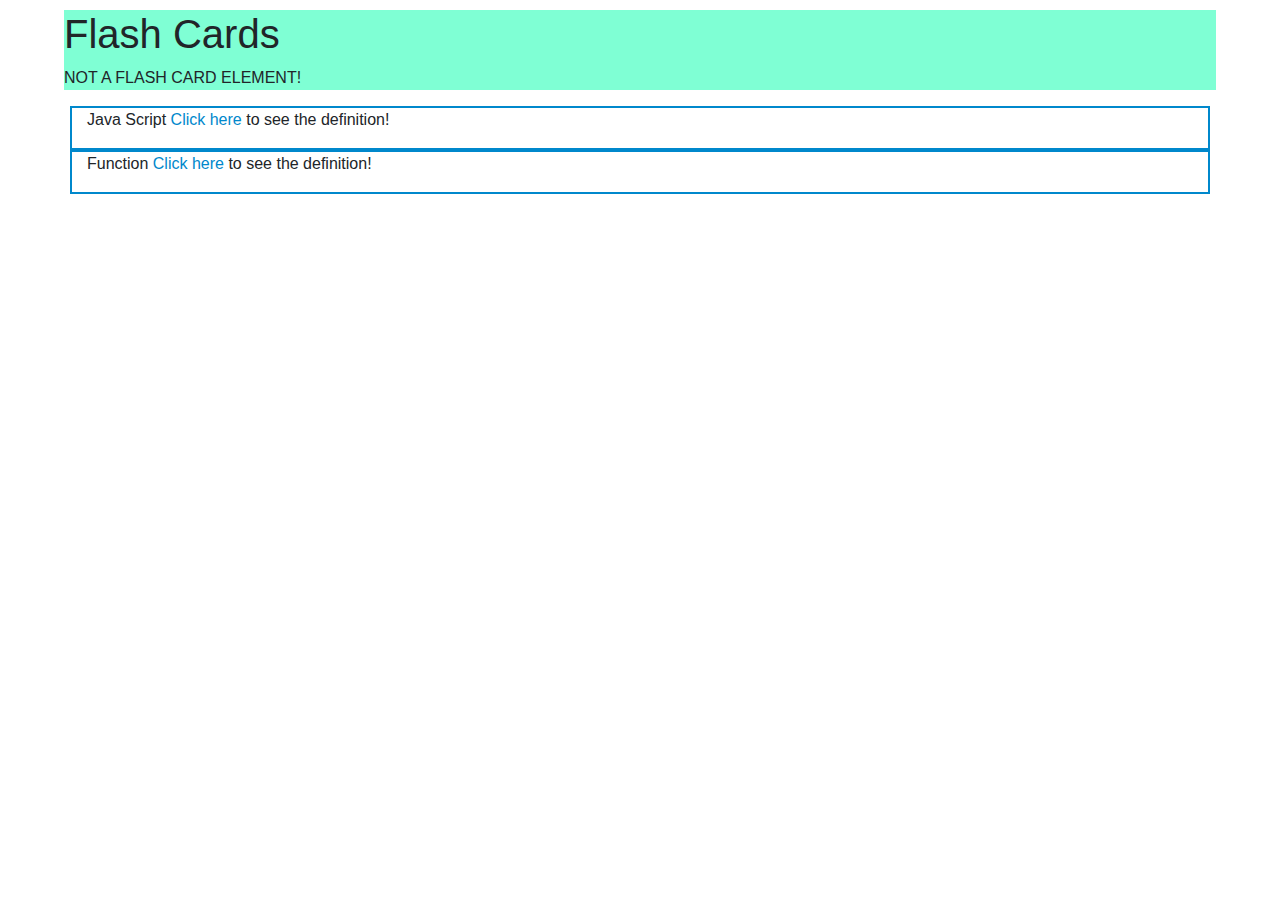
==== index.html @ 426a5155 "div boxes added" ====
<!DOCTYPE html>
<html lang="en-US">
<head>
  <link href="css/bootstrap.css" rel="stylesheet" type="text/css">
  <link href="css/styles.css" rel="stylesheet" type="text/css">
  <script src="js/jquery-3.6.0.js"></script>
  <script src="js/scripts.js"></script>
  <title>Talk to the web page</title>
</head>
<body>
  <div class="intro">
    <h1>Flash Cards</h1>
    <p>
      NOT A FLASH CARD ELEMENT!
    </p>
  </div>
  <div class="container">
    <div id="js-hidden">
      <p>
        Java Script <span class="clickable">Click here</span> to see the definition!
      </p>
    </div>
    <div id="js-showing">
      <p>
        I am a java script definition! its a a very cool thing to be! <span class="clickable">Click here to hide</span> the definition again.
      </p>
    </div>
  </div>
  <div class="container">
    <div id="fun-hidden">
      <p>
        Function <span class="clickable">Click here</span> to see the definition!
      </p>
    </div>
    <div id="fun-showing">
      <p>
        I am a Function definition! its a a very cool thing to be! <span class="clickable">Click here to hide</span> the definition again.
      </p>
    </div>
  </div>
</body>
</html>
---- css/styles.css ----
#js-showing {
  display: none;
}

#fun-showing {
  display: none;
}

.intro {
  margin: 10px auto 10px auto;
  max-width: 90%;
  background-color: aquamarine;
}

.container {
  border:solid 2px #0088cc;
}
.clickable {
  cursor: pointer;
  color: #0088cc;
}

.clickable:hover {
  text-decoration: underline;
}
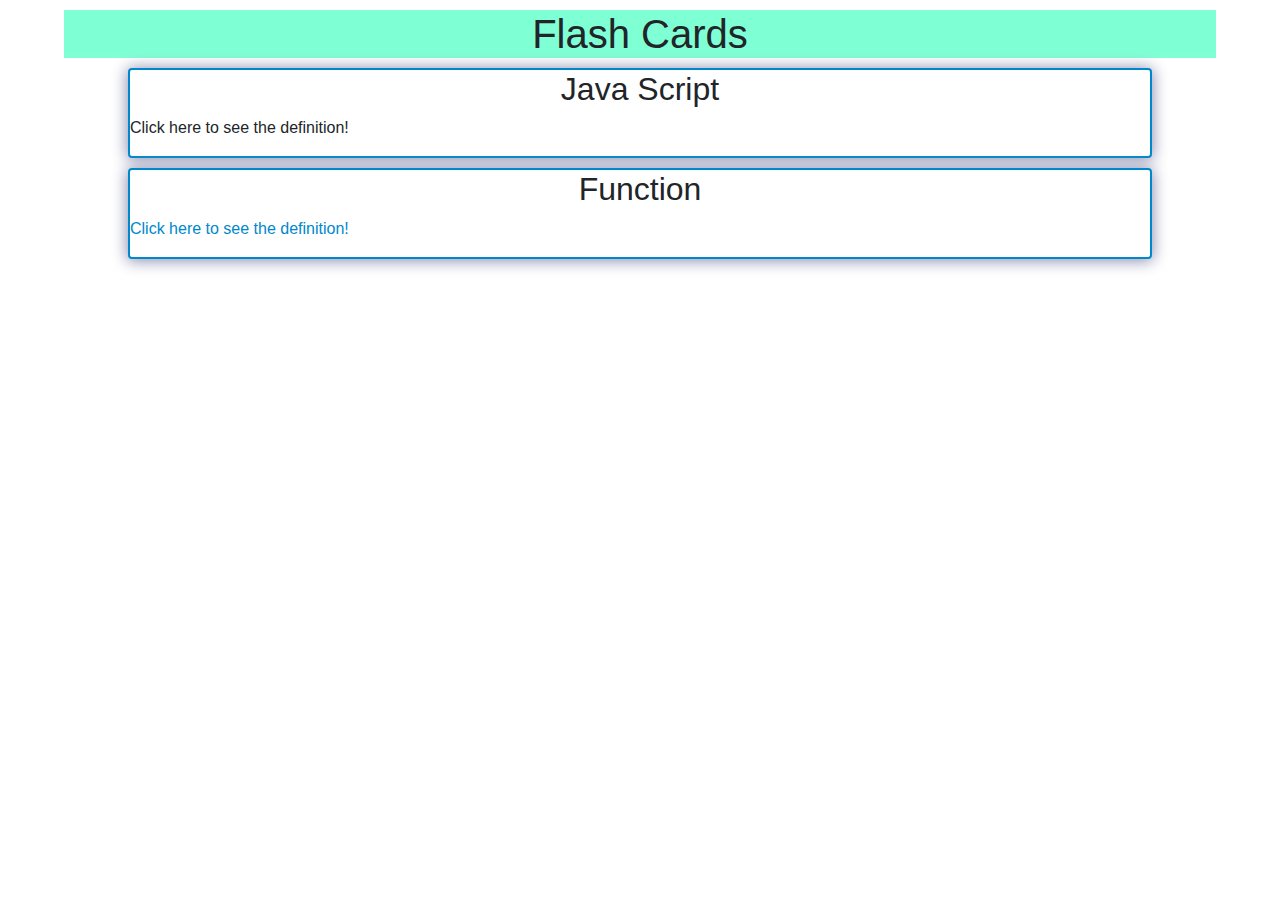
==== commit 12316d38: "make flash cards funtional" ====
--- a/index.html
+++ b/index.html
@@ -10,33 +10,34 @@
 <body>
   <div class="intro">
     <h1>Flash Cards</h1>
-    <p>
-      NOT A FLASH CARD ELEMENT!
-    </p>
   </div>
-  <div class="container">
-    <div id="js-hidden">
-      <p>
-        Java Script <span class="clickable">Click here</span> to see the definition!
-      </p>
-    </div>
-    <div id="js-showing">
-      <p>
-        I am a java script definition! its a a very cool thing to be! <span class="clickable">Click here to hide</span> the definition again.
-      </p>
-    </div>
+  <!--JS-->
+  <div class="card">
+    
+      <div id="js-hidden">
+        <h2>Java Script</h2>
+        <p class="clickable-js">Click here to see the definition!</p>
+      </div>
+      <div id="js-showing">
+        <h2>Java Script</h2>
+        <p>I am a java script definition! its a a very cool thing to be!</p>
+        <p class="clickable-js">Click here to hide the definition again.</p>
+      </div>
+    
   </div>
-  <div class="container">
-    <div id="fun-hidden">
-      <p>
-        Function <span class="clickable">Click here</span> to see the definition!
-      </p>
-    </div>
-    <div id="fun-showing">
-      <p>
-        I am a Function definition! its a a very cool thing to be! <span class="clickable">Click here to hide</span> the definition again.
-      </p>
-    </div>
+  <!--FUNCTION-->
+  <div class="card">
+  
+      <div id="fun-hidden">
+        <h2>Function</h2>
+        <p class="clickable">Click here to see the definition!</p>
+      </div>
+      <div id="fun-showing">
+        <h2>Function</h2>
+        <p>I am a Function definition! its a a very cool thing to be!</p>
+        <p class="clickable">Click here to hide the definition again.</p>
+      </div>
+    
   </div>
 </body>
 </html>--- a/css/styles.css
+++ b/css/styles.css
@@ -1,3 +1,9 @@
+h1 {
+  text-align: center;
+}
+h2 {
+  text-align: center;
+}
 #js-showing {
   display: none;
 }
@@ -5,16 +11,18 @@
 #fun-showing {
   display: none;
 }
-
 .intro {
   margin: 10px auto 10px auto;
   max-width: 90%;
   background-color: aquamarine;
 }
+.card {
+  border:solid 2px #0088cc;
+  margin: 10px auto 10px auto;
+  max-width: 80%;
+  box-shadow: 0px 1px 15px 1px #8b8eaf;
+}
 
-.container {
-  border:solid 2px #0088cc;
-}
 .clickable {
   cursor: pointer;
   color: #0088cc;
